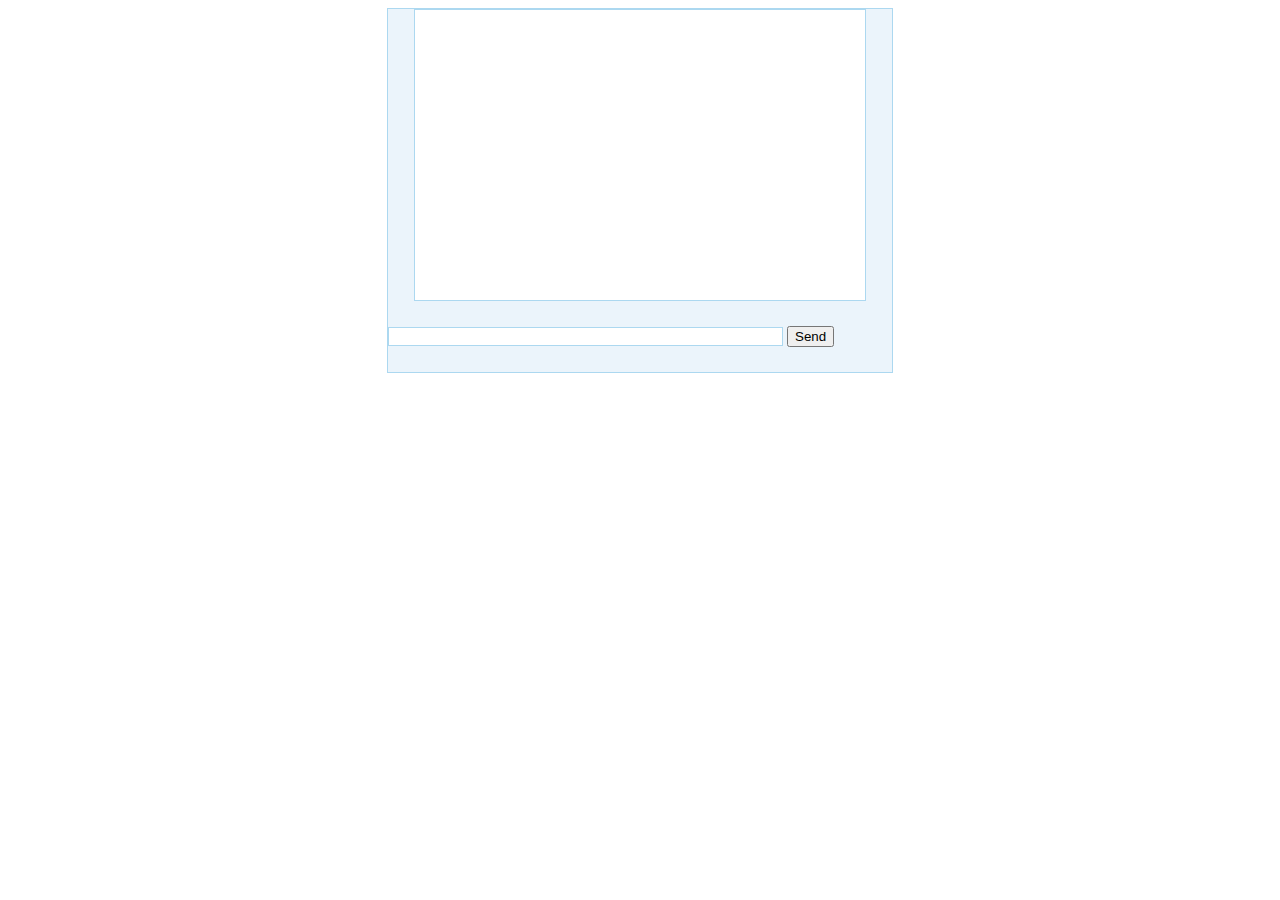
==== priv/index.html @ 51c8bb37 "Index.html was separated into html, js & css files." ====
<html>
	<head>
		<title>ErlChat</title>
		<script src="js/indexScript.js"></script>
		<link rel="stylesheet" href="css/indexStyle.css" type="text/css">
	</head>
	<body>
		<div id="wrapper">
		<div id="chatbox"></div>
		<div id="message">
			<input name="usermsg" type="text" id="usermsg" size="63" />
		 	<button type="button"  id="submitmsg" onclick="sendText()">Send</button>
		</div>
		</div>
	</body>
</html>
---- priv/css/indexStyle.css ----
form, span {
	margin: 0;
	padding: 0;
}
#wrapper {
	margin: 0 auto;
	padding-bottom: 25px;
	background: #EBF4FB;
	width: 504px;
	border: 1px solid #ACD8F0;
}
#chatbox {
	text-align:left;
	margin:0 auto;
	margin-bottom:25px;
	padding:10px;
	background:#fff;
	height:270px;
	width:430px;
	border:1px solid #ACD8F0;
	overflow:auto; 
}
  
#usermsg {
	width:395px;
	border:1px solid #ACD8F0; 
}
  
#submit { width: 60px; }
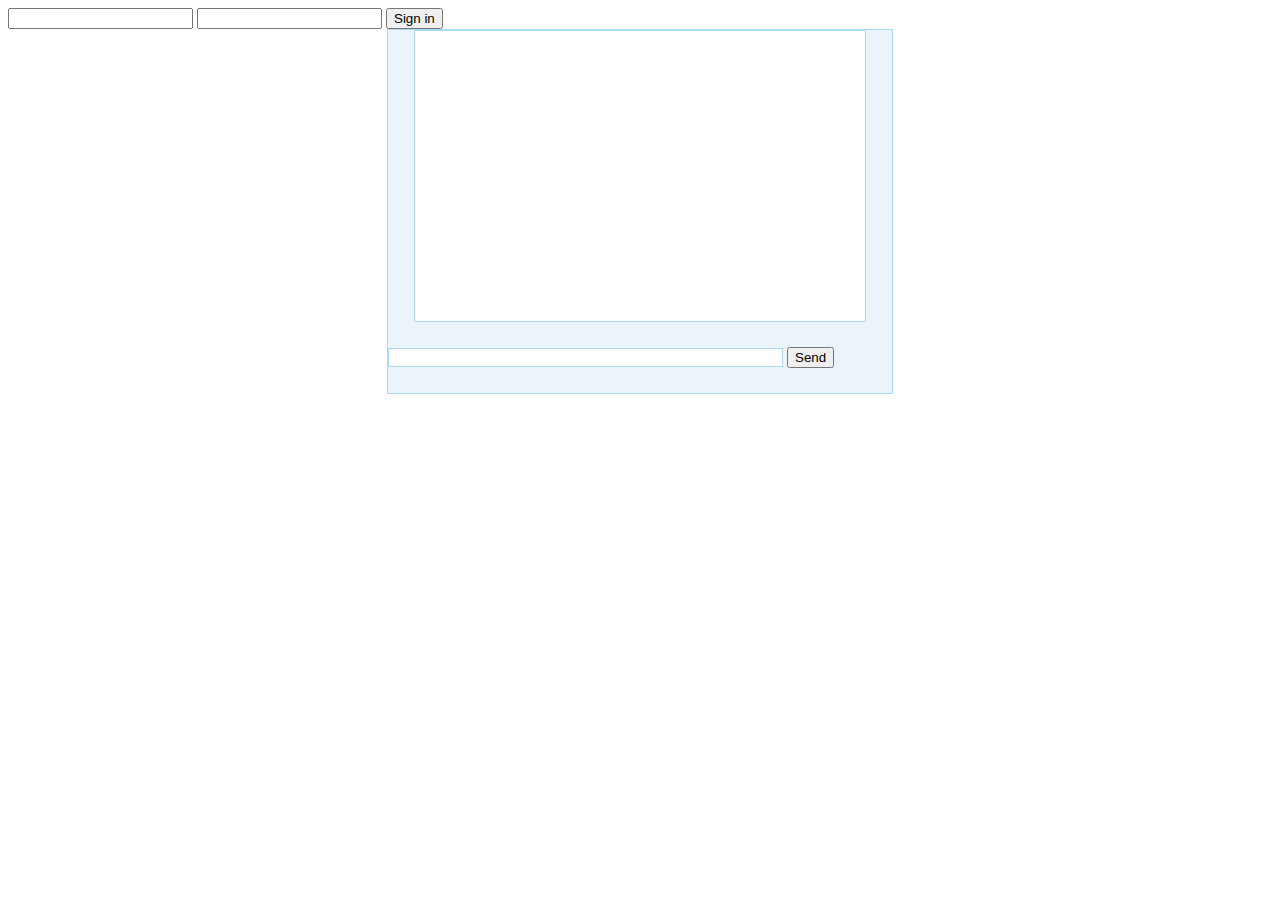
==== commit acd47220: "1. Added jquery (index.html). 2. Json protocol between client and server was implemented (indexScrip" ====
--- a/priv/index.html
+++ b/priv/index.html
@@ -1,16 +1,22 @@
 <html>
 	<head>
 		<title>ErlChat</title>
+		<script src="js/jquery-2.1.3.min.js"></script>
 		<script src="js/indexScript.js"></script>
 		<link rel="stylesheet" href="css/indexStyle.css" type="text/css">
 	</head>
 	<body>
+		<div id="authPanel">
+			<input name="userlogin" type="text" id="userlogin" size="20" />
+			<input name="userpass" type="text" id="userpass" size="20" />
+			<button type="button"  id="submitmsg" onclick="signIn()">Sign in</button>
+		</div>
 		<div id="wrapper">
-		<div id="chatbox"></div>
-		<div id="message">
-			<input name="usermsg" type="text" id="usermsg" size="63" />
-		 	<button type="button"  id="submitmsg" onclick="sendText()">Send</button>
-		</div>
+			<div id="chatbox"></div>
+			<div id="message">
+				<input name="usermsg" type="text" id="usermsg" size="63" />
+			 	<button type="button"  id="submitmsg" onclick="sendText()">Send</button>
+			</div>
 		</div>
 	</body>
 </html>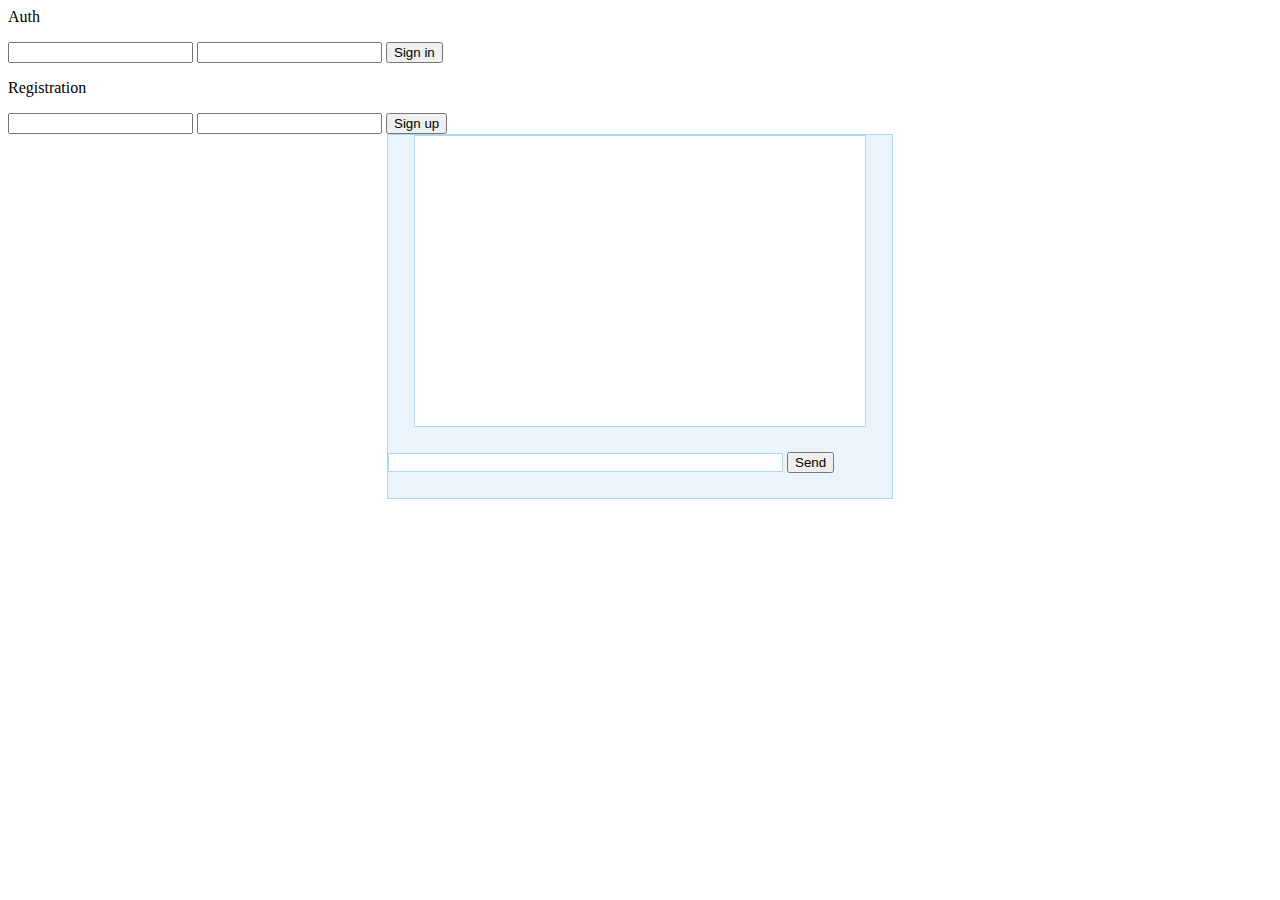
==== commit 74e3a83d: "Added user registration" ====
--- a/priv/index.html
+++ b/priv/index.html
@@ -7,9 +7,16 @@
 	</head>
 	<body>
 		<div id="authPanel">
-			<input name="userlogin" type="text" id="userlogin" size="20" />
-			<input name="userpass" type="text" id="userpass" size="20" />
+			<p>Auth</p>
+			<input name="userlogin" type="text" id="authlogin" size="20" />
+			<input name="userpass" type="text" id="authpass" size="20" />
 			<button type="button"  id="submitmsg" onclick="signIn()">Sign in</button>
+		</div>
+		<div id="regPanel">
+			<p>Registration</p>
+			<input name="userlogin" type="text" id="reglogin" size="20" />
+			<input name="userpass" type="text" id="regpass" size="20" />
+			<button type="button"  id="submitmsg" onclick="signUp()">Sign up</button>
 		</div>
 		<div id="wrapper">
 			<div id="chatbox"></div>
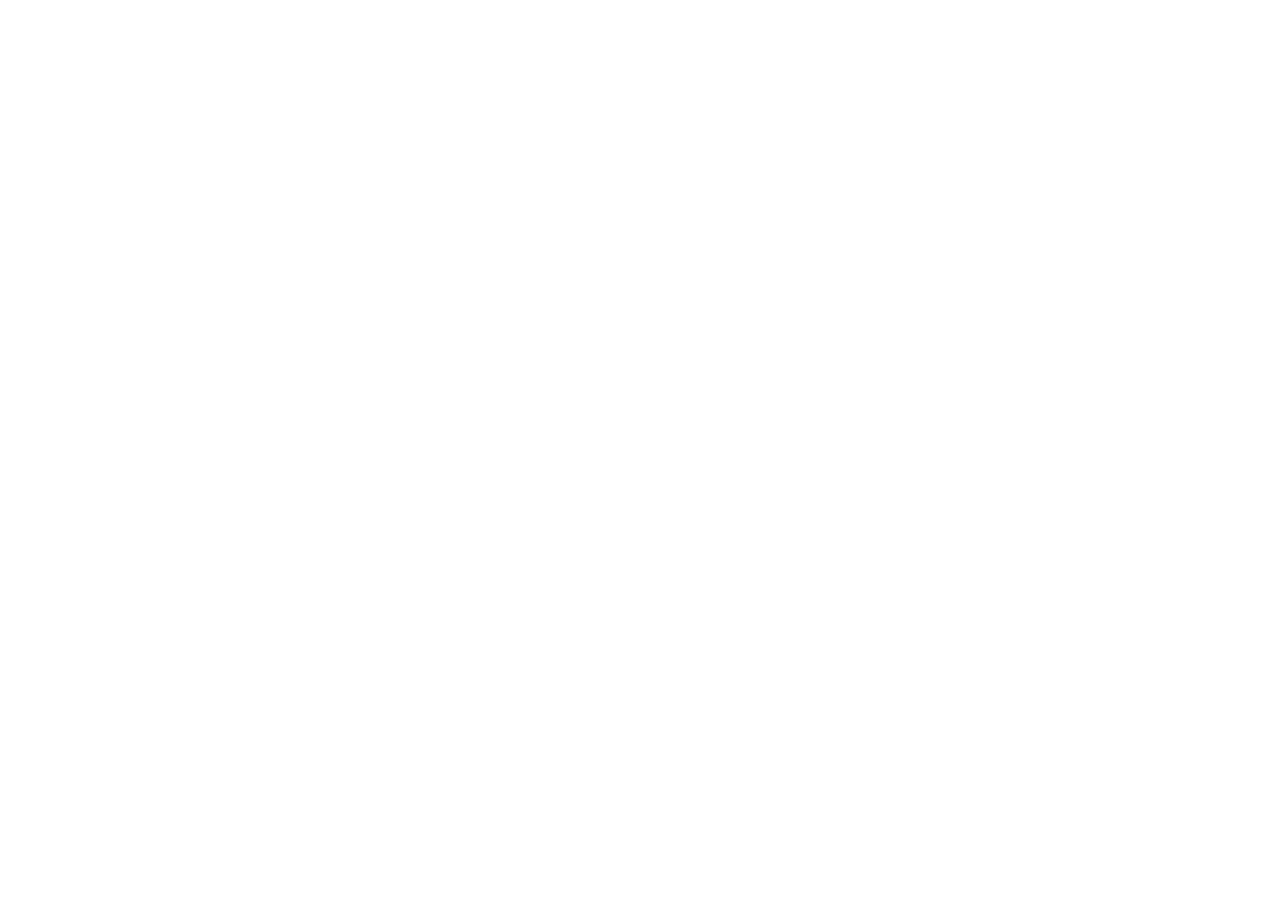
==== commit 46e4a55e: "I redid a client on React JS lib. Now only auth works." ====
--- a/priv/index.html
+++ b/priv/index.html
@@ -1,29 +1,15 @@
 <html>
 	<head>
 		<title>ErlChat</title>
+		<link rel="stylesheet" href="css/indexStyle.css" type="text/css">
+		<link rel="stylesheet" href="css/bootstrap.min.css" type="text/css">
+		<script src="http://fb.me/react-0.12.2.js"></script>
+    	<script src="http://fb.me/JSXTransformer-0.12.2.js"></script>
 		<script src="js/jquery-2.1.3.min.js"></script>
-		<script src="js/indexScript.js"></script>
-		<link rel="stylesheet" href="css/indexStyle.css" type="text/css">
+		<script src="js/react-bootstrap.min.js"></script>
 	</head>
 	<body>
-		<div id="authPanel">
-			<p>Auth</p>
-			<input name="userlogin" type="text" id="authlogin" size="20" />
-			<input name="userpass" type="text" id="authpass" size="20" />
-			<button type="button"  id="submitmsg" onclick="signIn()">Sign in</button>
-		</div>
-		<div id="regPanel">
-			<p>Registration</p>
-			<input name="userlogin" type="text" id="reglogin" size="20" />
-			<input name="userpass" type="text" id="regpass" size="20" />
-			<button type="button"  id="submitmsg" onclick="signUp()">Sign up</button>
-		</div>
-		<div id="wrapper">
-			<div id="chatbox"></div>
-			<div id="message">
-				<input name="usermsg" type="text" id="usermsg" size="63" />
-			 	<button type="button"  id="submitmsg" onclick="sendText()">Send</button>
-			</div>
-		</div>
+		<div id="content"></div>
+		<script type="text/jsx;harmony=true" src="js/indexScript.js"></script>
 	</body>
 </html>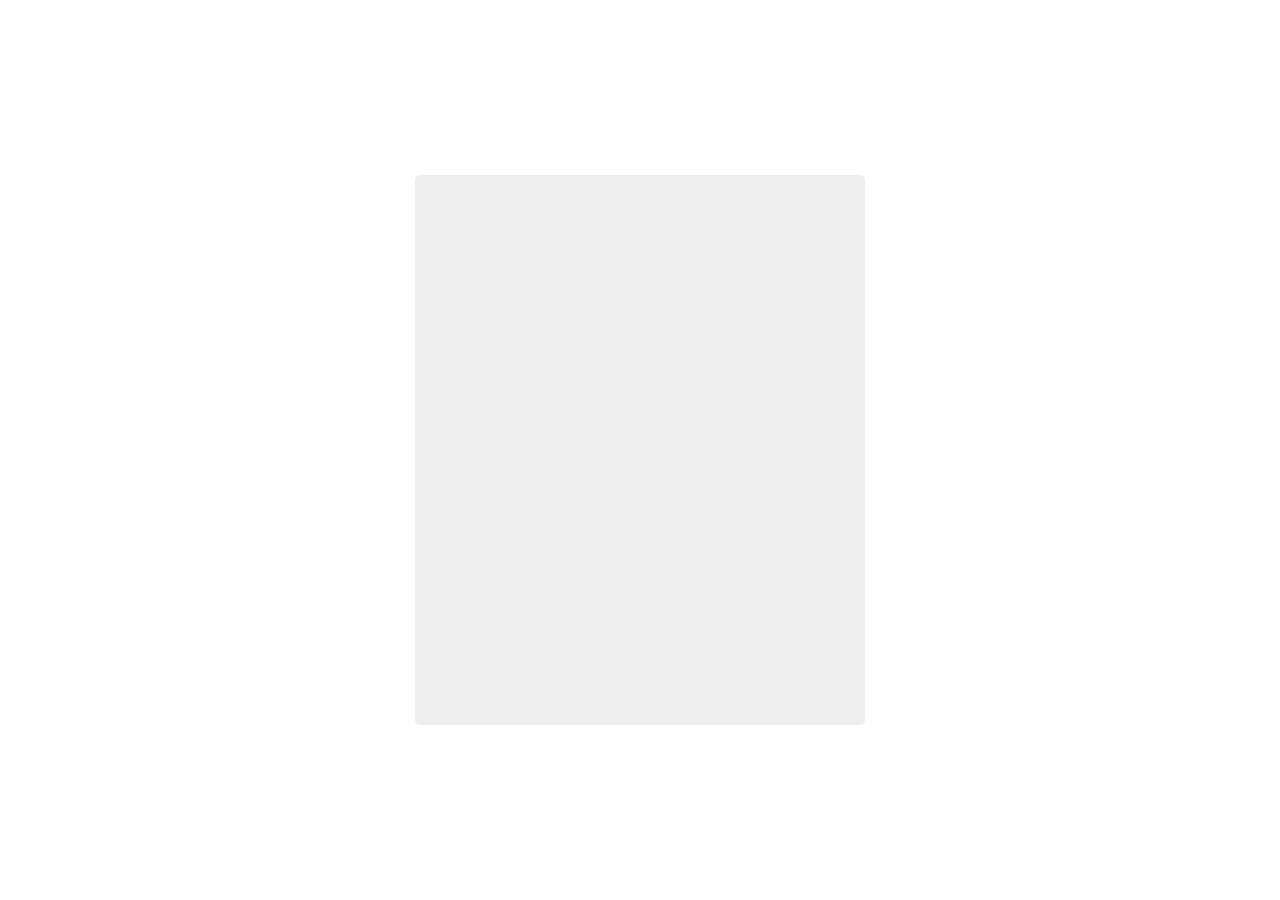
==== commit 217d7d31: "First complete version - 0.1" ====
--- a/priv/index.html
+++ b/priv/index.html
@@ -5,6 +5,7 @@
 		<link rel="stylesheet" href="css/bootstrap.min.css" type="text/css">
 		<script src="http://fb.me/react-0.12.2.js"></script>
     	<script src="http://fb.me/JSXTransformer-0.12.2.js"></script>
+    	<script src="js/director.min.js"></script>
 		<script src="js/jquery-2.1.3.min.js"></script>
 		<script src="js/react-bootstrap.min.js"></script>
 	</head>
--- a/priv/css/indexStyle.css
+++ b/priv/css/indexStyle.css
@@ -0,0 +1,155 @@
+#content {
+	top: 50%;
+	left: 50%;
+	height: 550px;
+	width: 450px;
+	position: absolute;
+	margin: -275px 0 0 -225px;
+	background: #EEEEEE;
+	border-radius: 5px;
+}
+
+input[type="text"], [type="password"] {
+	padding: 10px;
+	font-family: sans-serif;
+	font-size: 18px;
+	appearance: none;
+	box-shadow: none;
+	border-radius: none;
+	border: solid 1px #dcdcdc;
+}
+
+input[type="text"], [type="password"]:focus {
+	outline: none;
+}
+
+input[type="submit"] {
+	padding: 10px;
+	font-family: sans-serif;
+	font-size: 18px;
+	appearance: none;
+	box-shadow: none;
+	border-radius: none;
+	border: solid 1px #dcdcdc;
+	background-color: #DDDDDD; 
+	transition: box-shadow 0.3s, border 0.3s;
+}
+
+input[type="submit"]:hover, [type="submit"]:focus {
+	outline: none;
+	border: solid 1px #44C0C7;
+	box-shadow: 0 0 1px 1px #44C0C7;
+}
+
+/*
+	Auth component
+*/
+
+.inputLine {
+	display: block;
+	margin-bottom: 8px;
+}
+
+.authForm {
+	width: 250px;
+	height: 200px;
+	position: absolute;
+	top: 50%;
+	left: 50%;
+	margin: -100px 0 0 -125px;
+	text-align: center;
+}
+
+/*
+	ChatBox component
+*/
+
+.chatBox {
+	display: block;
+	padding: 10px;
+}
+
+.chatBox div{
+	margin-bottom: 8px;
+}
+
+.chatHeader {
+	clear:both; 
+	text-align:right;
+	height: 50px;
+}
+
+.chatHeader h3 {
+	display: inline;
+	float: left;
+	line-height:15px;
+}
+
+/*.chatHeader div h3{
+	display: inline;
+}*/
+
+/* It's a bad way, because I already have same style for input submit.  */
+.chatHeader button {
+	display: inline;
+	padding: 10px;
+	font-family: sans-serif;
+	font-size: 18px;
+	appearance: none;
+	box-shadow: none;
+	border-radius: none;
+	border: solid 1px #dcdcdc;
+	background-color: #DDDDDD; 
+	transition: box-shadow 0.3s, border 0.3s;
+}
+.chatHeader button:hover, button:focus {
+	outline: none;
+	border: solid 1px #44C0C7;
+	box-shadow: 0 0 1px 1px #44C0C7;
+}
+
+/*
+	MsgList component
+*/
+
+.msgList {
+	height: 400px;
+	overflow: auto;
+	background: #fff;
+	border: solid 1px #dcdcdc;
+}
+
+/*
+	MsgForm component
+*/
+
+#msgFormText {
+	display: block;
+	width: 70%;
+	float: left;
+	margin-right: 10%;
+}
+#msgFormBut {
+	display: block;
+	width: 20%;
+}
+
+/*
+	Message component
+*/
+
+.message {
+	padding-left: 5px;
+	padding-right: 5px;
+	/*border: solid 1px #dcdcdc;*/
+}
+
+.message p {
+	/*border: solid 1px #dcdcdc;*/
+	margin: 0;
+}
+
+.messageAuthor {
+	color: #525050;
+	font-weight: bold;
+}